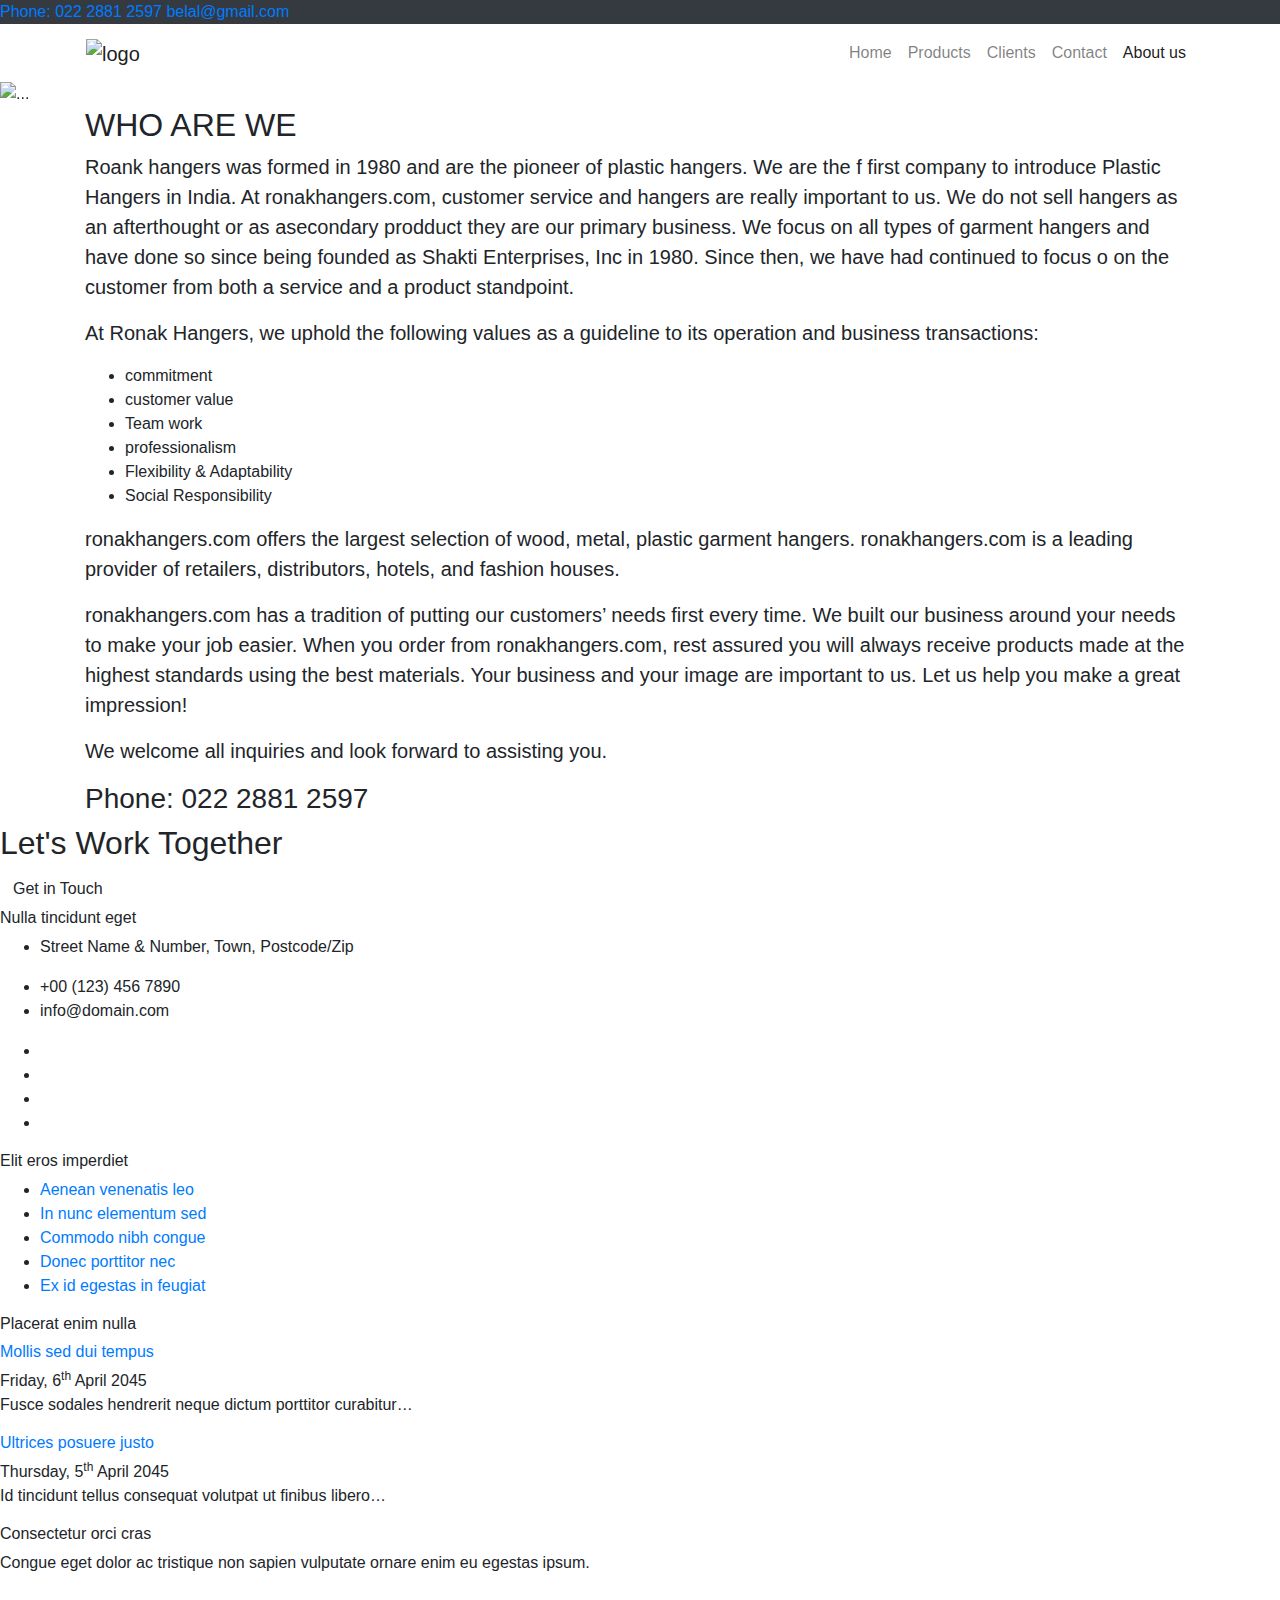
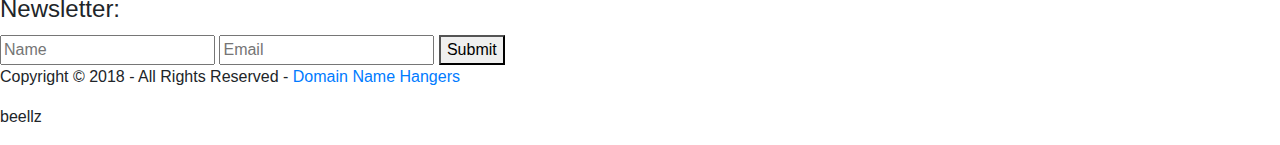
==== pages/about-us.html @ f113db87 "removed os template" ====
<!DOCTYPE html>
<!--
Template Name: Nalpure
Author: <a href="https://www.os-templates.com/">OS Templates</a>
Author URI: https://www.os-templates.com/
Licence: Free to use under our free template licence terms
Licence URI: https://www.os-templates.com/template-terms
-->
<html lang="">
<!-- To declare your language - read more here: https://www.w3.org/International/questions/qa-html-language-declarations -->
<head>
<title>Nalpure | Pages | Full Width</title>
<meta charset="utf-8">
<meta name="viewport" content="width=device-width, initial-scale=1.0, maximum-scale=1.0, user-scalable=no">
<link href="../layout/styles/layout.css" rel="stylesheet" type="text/css" media="all">
<link rel="stylesheet" href="https://stackpath.bootstrapcdn.com/bootstrap/4.3.1/css/bootstrap.min.css" integrity="sha384-ggOyR0iXCbMQv3Xipma34MD+dH/1fQ784/j6cY/iJTQUOhcWr7x9JvoRxT2MZw1T" crossorigin="anonymous">
</head>
<body>
<!-- ################################################################################################ -->
<!-- ################################################################################################ -->
<!-- ################################################################################################ -->



<div class="small-container bg-dark">
    <div class="phone">
    <a href="#" class="item-phone">Phone: 022 2881 2597</a>
      <a  href="#" class="item-phone">belal@gmail.com</a>
    </div>   
    </div>
  </div>
</div>


<nav class="navbar container navbar-expand-sm navbar-light">
  <a href="../index.html" class="navbar-brand logo-size"><img id="logo-size" src="../Ronak Hangers logo.png" alt="logo"></a>
  
  <button class="navbar-toggler" data-toggle="collapse" data-target="#navbarMenu">
      <span class="navbar-toggler-icon"></span>
  </button>
  <div class="collapse navbar-collapse" id="navbarMenu">
      <ul class="navbar-nav ml-auto">
          <li class="nav-item ">
              <a href="../index.html" class="nav-link nav-font">Home</a>
          </li>
          <li class="nav-item">
              <a href="./products.html" class="nav-link nav-font">Products</a>
          </li>
          <li class="nav-item">
            <a href="./clients.html" class="nav-link nav-font">Clients</a>
        </li>
          <li class="nav-item">
            <a href="./contact-us.html" class="nav-link nav-font">Contact</a>
        </li>
       
        <li class="nav-item active">
          <a href="./about-us.html" class="nav-link nav-font">About us</a>
        </li>
      </ul>

  </div>

</nav>

<!-- slider -->


<div id="carouselExampleFade" class="carousel slide carousel-fade" data-ride="carousel">
  <div class="carousel-inner">
    <div class="carousel-item active">
      <img src="../caro/Slide 1-1600x500 px.jpg" class="d-block w-100" alt="...">
    </div>
    <div class="carousel-item">
      <img src="../caro/Slide 2-1600x500 px.jpg" class="d-block w-100" alt="...">
    </div>
  </div>
  <a class="carousel-control-prev" href="#carouselExampleFade" role="button" data-slide="prev">
    <span class="carousel-control-prev-icon" aria-hidden="true"></span>
    <span class="sr-only">Previous</span>
  </a>
  <a class="carousel-control-next" href="#carouselExampleFade" role="button" data-slide="next">
    <span class="carousel-control-next-icon" aria-hidden="true"></span>
    <span class="sr-only">Next</span>
  </a>
</div>




<!-- /slider -->



<section class="mainwho">

  <div class="container">

    <h2 class="main-head"> WHO ARE WE</h2>

    <p class="doc lead font-weight-normal">
      Roank hangers was formed in 1980 and are the pioneer of plastic hangers. We are the f first company to introduce Plastic Hangers in India. At ronakhangers.com, customer service and hangers are really important to us. We do not sell hangers as an afterthought or as asecondary prodduct they are our primary business. We focus on all types of garment hangers and have done so since being founded as Shakti Enterprises, Inc in 1980. Since then, we have had continued to focus o on the customer from both a service and a product standpoint.
      
    </p>
    
    <p class="doc lead font-weight-normal">
      At Ronak Hangers, we uphold the following values as a guideline to its operation and business transactions:

    </p>
    
    <div class="listings">
      <ul>
        <li>commitment</li>
        <li>customer value</li>
        <li>Team work</li>
        <li>professionalism</li>
        <li>Flexibility & Adaptability</li>
        <li>Social Responsibility</li>
      </ul>
    </div>

    <p class="doc lead font-weight-normal">ronakhangers.com offers the largest selection of wood, metal, plastic garment hangers. ronakhangers.com is a leading provider of retailers, distributors, hotels, and fashion houses.</p>
    <p class="doc lead font-weight-normal">ronakhangers.com has a tradition of putting our customers’ needs first every time.  We built our business around your needs to make your job easier. When you order from ronakhangers.com, rest assured you will always receive products made at the highest standards using the best materials. Your business and your image are important to us. Let us help you make a great impression! </p>

      <p class="doc lead font-weight-normal"> We welcome all inquiries and look forward to assisting you.
    </p>
    
<h3 class="doc-large ">Phone: 022 2881 2597</h3>


  </div>

</section>





























<!-- ################################################################################################ -->
<!-- ################################################################################################ -->
<!-- ################################################################################################ -->
<div class="wrapper coloured">
  <article class="hoc cta clear work-together"> 
    
    <h2 class="three_quarter first">Let's Work Together</h2>
    <footer class="one_quarter"><a class="btn" href="../pages/contact-us.html">Get in Touch </a></footer>

  </article>
</div>






















<!-- footer -->




<!-- ################################################################################################ -->
<!-- ################################################################################################ -->
<!-- ################################################################################################ -->
<div class="wrapper row4">
  <footer id="footer" class="hoc clear"> 
    <!-- ################################################################################################ -->
    <div class="one_quarter first">
      <h6 class="heading">Nulla tincidunt eget</h6>
      <ul class="nospace btmspace-30 linklist contact">
        <li><i class="fa fa-map-marker"></i>
          <address>
          Street Name &amp; Number, Town, Postcode/Zip
          </address>
        </li>
        <li><i class="fa fa-phone"></i> +00 (123) 456 7890</li>
        <li><i class="fa fa-envelope-o"></i> info@domain.com</li>
      </ul>
      <ul class="faico clear">
        <li><a class="faicon-facebook" href="#"><i class="fa fa-facebook"></i></a></li>
        <li><a class="faicon-twitter" href="#"><i class="fa fa-twitter"></i></a></li>
        <li><a class="faicon-dribble" href="#"><i class="fa fa-dribbble"></i></a></li>
        <li><a class="faicon-linkedin" href="#"><i class="fa fa-linkedin"></i></a></li>
      </ul>
    </div>
    <div class="one_quarter">
      <h6 class="heading">Elit eros imperdiet</h6>
      <ul class="nospace linklist">
        <li><a href="#">Aenean venenatis leo</a></li>
        <li><a href="#">In nunc elementum sed</a></li>
        <li><a href="#">Commodo nibh congue</a></li>
        <li><a href="#">Donec porttitor nec</a></li>
        <li><a href="#">Ex id egestas in feugiat</a></li>
      </ul>
    </div>
    <div class="one_quarter">
      <h6 class="heading">Placerat enim nulla</h6>
      <article class="btmspace-30">
        <h6 class="nospace font-x1"><a href="#">Mollis sed dui tempus</a></h6>
        <time class="smallfont" datetime="2045-04-06">Friday, 6<sup>th</sup> April 2045</time>
        <p>Fusce sodales hendrerit neque dictum porttitor curabitur&hellip;</p>
      </article>
      <article>
        <h6 class="nospace font-x1"><a href="#">Ultrices posuere justo</a></h6>
        <time class="smallfont" datetime="2045-04-05">Thursday, 5<sup>th</sup> April 2045</time>
        <p>Id tincidunt tellus consequat volutpat ut finibus libero&hellip;</p>
      </article>
    </div>
    <div class="one_quarter">
      <h6 class="heading">Consectetur orci cras</h6>
      <p class="nospace btmspace-15">Congue eget dolor ac tristique non sapien vulputate ornare enim eu egestas ipsum.</p>
      <form method="post" action="#">
        <fieldset>
          <legend>Newsletter:</legend>
          <input class="btmspace-15" type="text" value="" placeholder="Name">
          <input class="btmspace-15" type="text" value="" placeholder="Email">
          <button type="submit" value="submit">Submit</button>
        </fieldset>
      </form>
    </div>
    <!-- ################################################################################################ -->
  </footer>
</div>
<!-- ################################################################################################ -->
<!-- ################################################################################################ -->
<!-- ################################################################################################ -->
<div class="wrapper row5">
  <div id="copyright" class="hoc clear"> 
    <!-- ################################################################################################ -->
    <p class="fl_left">Copyright &copy; 2018 - All Rights Reserved - <a href="#">Domain Name Hangers</a></p>
    <p class="fl_right">beellz</p>
    <!-- ################################################################################################ -->
  </div>
</div>
<!-- ################################################################################################ -->
<!-- ################################################################################################ -->
<!-- ################################################################################################ -->
<a id="backtotop" href="#top"><i class="fa fa-chevron-up"></i></a>
<!-- JAVASCRIPTS -->
<script src="../layout/scripts/jquery.min.js"></script>
<script src="../layout/scripts/jquery.backtotop.js"></script>
<script src="../layout/scripts/jquery.mobilemenu.js"></script>

<script src="https://code.jquery.com/jquery-3.3.1.slim.min.js" integrity="sha384-q8i/X+965DzO0rT7abK41JStQIAqVgRVzpbzo5smXKp4YfRvH+8abtTE1Pi6jizo" crossorigin="anonymous"></script>
<script src="https://cdnjs.cloudflare.com/ajax/libs/popper.js/1.14.7/umd/popper.min.js" integrity="sha384-UO2eT0CpHqdSJQ6hJty5KVphtPhzWj9WO1clHTMGa3JDZwrnQq4sF86dIHNDz0W1" crossorigin="anonymous"></script>
<script src="https://stackpath.bootstrapcdn.com/bootstrap/4.3.1/js/bootstrap.min.js" integrity="sha384-JjSmVgyd0p3pXB1rRibZUAYoIIy6OrQ6VrjIEaFf/nJGzIxFDsf4x0xIM+B07jRM" crossorigin="anonymous"></script>

</body>
</html>
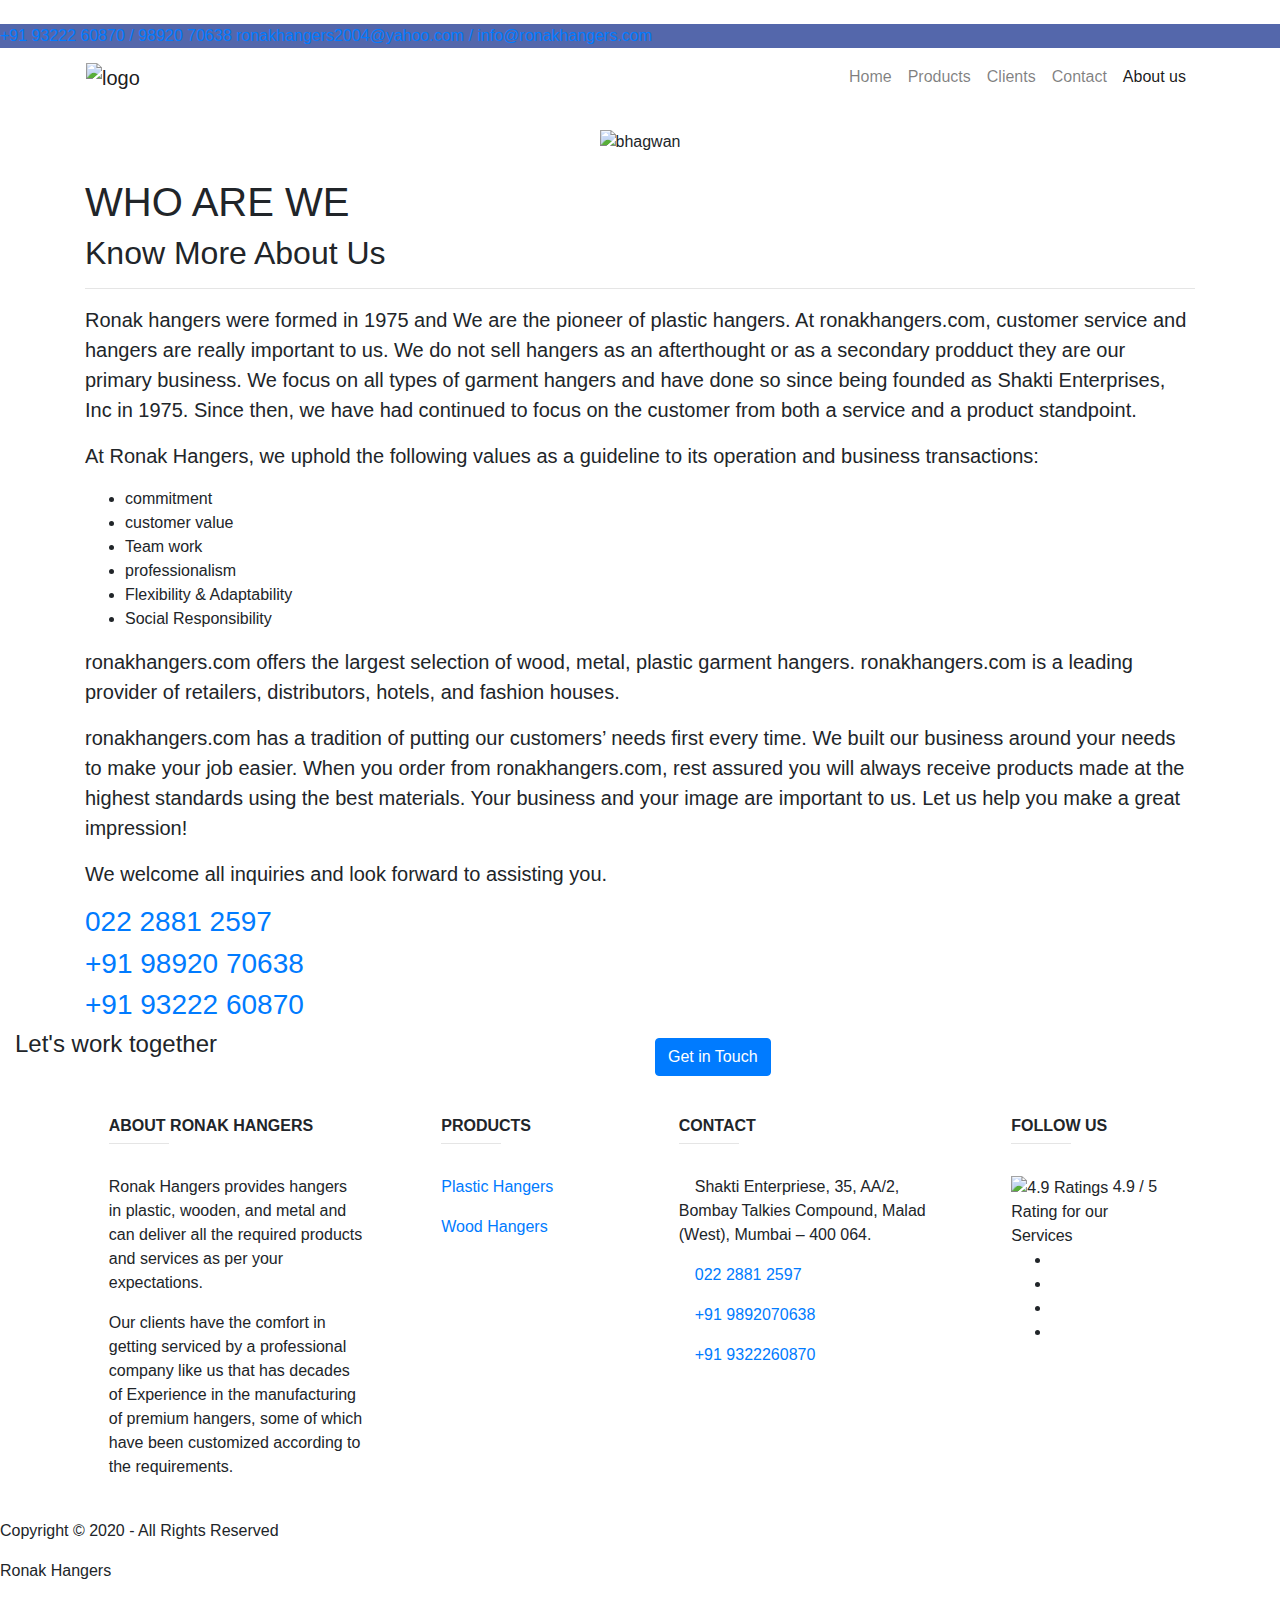
==== commit b19b5627: "added links" ====
--- a/pages/about-us.html
+++ b/pages/about-us.html
@@ -1,39 +1,46 @@
 <!DOCTYPE html>
-<!--
-Template Name: Nalpure
-Author: <a href="https://www.os-templates.com/">OS Templates</a>
-Author URI: https://www.os-templates.com/
-Licence: Free to use under our free template licence terms
-Licence URI: https://www.os-templates.com/template-terms
--->
+
 <html lang="">
-<!-- To declare your language - read more here: https://www.w3.org/International/questions/qa-html-language-declarations -->
 <head>
-<title>Nalpure | Pages | Full Width</title>
+<title>about-us</title>
 <meta charset="utf-8">
 <meta name="viewport" content="width=device-width, initial-scale=1.0, maximum-scale=1.0, user-scalable=no">
 <link href="../layout/styles/layout.css" rel="stylesheet" type="text/css" media="all">
+
 <link rel="stylesheet" href="https://stackpath.bootstrapcdn.com/bootstrap/4.3.1/css/bootstrap.min.css" integrity="sha384-ggOyR0iXCbMQv3Xipma34MD+dH/1fQ784/j6cY/iJTQUOhcWr7x9JvoRxT2MZw1T" crossorigin="anonymous">
+<!-- <link rel="stylesheet" href="https://stackpath.bootstrapcdn.com/font-awesome/4.7.0/css/font-awesome.min.css" integrity="sha384-wvfXpqpZZVQGK6TAh5PVlGOfQNHSoD2xbE+QkPxCAFlNEevoEH3Sl0sibVcOQVnN" crossorigin="anonymous"> -->
 </head>
 <body>
-<!-- ################################################################################################ -->
-<!-- ################################################################################################ -->
-<!-- ################################################################################################ -->
-
-
-
-<div class="small-container bg-dark">
-    <div class="phone">
-    <a href="#" class="item-phone">Phone: 022 2881 2597</a>
-      <a  href="#" class="item-phone">belal@gmail.com</a>
-    </div>   
+
+ <!-- ********************************************************************************* head top **************************************************************************** -->
+
+ <div class="small-container head-phone " style="background-color:#5467AB;">
+  <div class="header-top-content row ml-auto  mt-4">
+    <div class="phone ">
+        <a href="tel: 9322260870" target="_blank" class="item-phone item-phone-side"> <i class="fa fa-phone"></i>+91 93222 60870 /<a href="tel: 9892070638 " target="_blank" class="item-phone"> 98920 70638</a></a>
+
+        <a  href="mailto:ronakhangers2004@yahoo.com"  class="item-phone  item-phone-side" target="_blank"><i class="fa fa-envelope-o"></i> ronakhangers2004@yahoo.com /<a  href="mailto:info@ronakhangers.com"  class="item-phone" target="_blank">  info@ronakhangers.com</a></a>
+      
+    </div> 
+    <div >
+      <a href=" https://www.facebook.com/Ronakhangers-109692247602851" class="icons-social" target="_blank"><i class="fa fa-facebook mr-4"></i></a>
+      <a href=" https://www.instagram.com/ronakhangers/" class="icons-social" target="_blank"><i class="fa fa-instagram mr-4"></i></a>
+      <a href=" https://www.linkedin.com/company/ronak-hangers" class="icons-social" target="_blank"><i class="fa fa-linkedin mr-4"></i></a>
+      <a href="https://www.pinterest.com/ronakhangers/" class="icons-social" target="_blank"><i class="fa fa-pinterest mr-4"></i></a>
+
+     </div>
     </div>
   </div>
-</div>
+
+<!-- ********************************************************************************* head top end  ************************************************************************** -->
+
+
+
+
 
 
 <nav class="navbar container navbar-expand-sm navbar-light">
-  <a href="../index.html" class="navbar-brand logo-size"><img id="logo-size" src="../Ronak Hangers logo.png" alt="logo"></a>
+  <a href="../index.html" class="navbar-brand logo-size"><img id="logo-size" src="../caro/logop.png" alt="logo"></a>
   
   <button class="navbar-toggler" data-toggle="collapse" data-target="#navbarMenu">
       <span class="navbar-toggler-icon"></span>
@@ -65,7 +72,10 @@
 <!-- slider -->
 
 
-<div id="carouselExampleFade" class="carousel slide carousel-fade" data-ride="carousel">
+
+
+
+<!-- <div id="carouselExampleFade" class="carousel slide carousel-fade" data-ride="carousel">
   <div class="carousel-inner">
     <div class="carousel-item active">
       <img src="../caro/Slide 1-1600x500 px.jpg" class="d-block w-100" alt="...">
@@ -85,11 +95,114 @@
 </div>
 
 
+ -->
+
+
+<!-- contact page -->
+
+<dic class="container">
+  <div class="col-md-12 bhagwan-images d-flex justify-content-center">
+    <img  src="../caro/Bhagwan images.png"  class="img-fluid" alt="bhagwan">
+  </div>
+</dic>
+
+
+<section id="about-us">
+  <div class="container about-us">
+<div class="row">
+  <div class="col-md-12 left-align">
+      <h1 class='success' > WHO ARE WE</h1>
+      <h2>Know More About Us</h2>
+      <hr>
+
+<!-- old -->
+
+<p class="doc lead font-weight-normal left-align">
+  Ronak hangers were formed in 1975 and We are the pioneer of plastic hangers. At
+  ronakhangers.com, customer service and hangers are really important to us. We do not
+  sell hangers as an afterthought or as a secondary prodduct they are our primary
+  business. We focus on all types of garment hangers and have done so since being
+  founded as Shakti Enterprises, Inc in 1975. Since then, we have had continued to focus
+  on the customer from both a service and a product standpoint.
+</p>
+
+
+
+
+<p class="doc lead font-weight-normal left-align">
+  At Ronak Hangers, we uphold the following values as a guideline to its operation and business transactions:
+
+</p>
+
+<div class="listings left-align">
+  <ul>
+    <li><i class="fa fa-asterisk" aria-hidden="true"></i> commitment</li>
+    <li><i class="fa fa-asterisk" aria-hidden="true"></i> customer value</li>
+    <li><i class="fa fa-asterisk" aria-hidden="true"></i> Team work</li>
+    <li><i class="fa fa-asterisk" aria-hidden="true"></i> professionalism</li>
+    <li><i class="fa fa-asterisk" aria-hidden="true"></i> Flexibility & Adaptability</li>
+    <li><i class="fa fa-asterisk" aria-hidden="true"></i> Social Responsibility</li>
+  </ul>
+</div>
+
+<p class="doc lead font-weight-normal  left-align ">ronakhangers.com offers the largest selection of wood, metal, plastic garment hangers. ronakhangers.com is a leading provider of retailers, distributors, hotels, and fashion houses.</p>
+<p class="doc lead font-weight-normal left-align">ronakhangers.com has a tradition of putting our customers’ needs first every time. We
+  built our business around your needs to make your job easier. When you order from
+  ronakhangers.com, rest assured you will always receive products made at the highest
+  standards using the best materials. Your business and your image are important to us.
+  Let us help you make a great impression! </p>
+
+  <p class="doc lead font-weight-normal left-align"> We welcome all inquiries and look forward to assisting you.
+</p>
+
+<h3 class="phone-number"><i class="fa fa-phone" aria-hidden="true"></i><a href="tel: 02228812597 " target="_blank"> 022 2881 2597</a></h3>
+<h3 class="phone-number"><i class="fa fa-phone" aria-hidden="true"></i><a href="tel: 9892070638 " target="_blank">  +91 98920 70638</a></h3>
+<h3 class="phone-number"><i class="fa fa-phone" aria-hidden="true"></i><a href="tel: 9322260870 " target="_blank">  +91 93222 60870</a></h3>
+
+
+
+
+
+
+
+
+
+
+
+
+
+
+
+
+<!-- old -->
+
+
+  </div>
+  <!-- <div class="col-md-6">
+      <img src="../caro/Bhagwan images.png  "alt="bhagwan image">
+  </div> -->
+</div>
+</section>
+
+
+
+
+
+
+
+<!-- /conatact page -->
+
+
+
+
+
+
+
 
 
 <!-- /slider -->
 
-
+<!-- 
 
 <section class="mainwho">
 
@@ -132,152 +245,226 @@
 </section>
 
 
-
-
-
-
-
-
-
-
-
-
-
-
-
-
-
-
-
-
-
-
-
-
-
-
-
-
-
-<!-- ################################################################################################ -->
-<!-- ################################################################################################ -->
-<!-- ################################################################################################ -->
-<div class="wrapper coloured">
-  <article class="hoc cta clear work-together"> 
-    
-    <h2 class="three_quarter first">Let's Work Together</h2>
-    <footer class="one_quarter"><a class="btn" href="../pages/contact-us.html">Get in Touch </a></footer>
-
-  </article>
-</div>
-
-
-
-
-
-
-
-
-
-
-
-
-
-
-
-
-
-
-
-
-
-
-<!-- footer -->
-
-
-
-
-<!-- ################################################################################################ -->
-<!-- ################################################################################################ -->
-<!-- ################################################################################################ -->
-<div class="wrapper row4">
-  <footer id="footer" class="hoc clear"> 
-    <!-- ################################################################################################ -->
-    <div class="one_quarter first">
-      <h6 class="heading">Nulla tincidunt eget</h6>
-      <ul class="nospace btmspace-30 linklist contact">
-        <li><i class="fa fa-map-marker"></i>
-          <address>
-          Street Name &amp; Number, Town, Postcode/Zip
-          </address>
-        </li>
-        <li><i class="fa fa-phone"></i> +00 (123) 456 7890</li>
-        <li><i class="fa fa-envelope-o"></i> info@domain.com</li>
+ -->
+
+
+
+
+
+
+
+
+<!-- ************************************************************************* footer ******************************************************************************* -->
+
+<!-- bootstarp contaner -->
+<div class="container-fluid bg-blue">
+  <div class="row work-before-footer">
+      <div class="col work-align">
+          <h4 class=" letswork">Let's work together</h4>
+      </div>
+      <div class="col button-align">
+        <p >
+          <a href="./contact-us.html" class="btn btn-primary my-2 button-sizing ">Get in Touch</a>
+        </p>
+      </div>
+  </div>
+</div>
+
+
+<!-- bootstarp container for lets work together -->
+
+<div class="footer-list">
+  <div class="container footer-list-container text-center text-md-left  ">
+
+    <!-- Grid row -->
+    <div class="row mt-3">
+
+      <!-- Grid column -->
+      <div class="col-md-3 col-lg-4 col-xl-3 mx-auto mb-4">
+
+        <!-- Content -->
+        <h6 class="text-uppercase font-weight-bold">About Ronak Hangers</h6>
+        <hr class="deep-purple accent-2 mb-4 mt-0 d-inline-block mx-auto" style="width: 60px;">
+        <p>Ronak Hangers provides hangers in plastic, wooden, and metal and can deliver all the required products and services as per your expectations. </p>
+        <p>Our clients have the comfort in getting serviced by a professional company like us that has decades of Experience in the manufacturing of premium hangers, some of which have been customized according to the requirements.</p>
+
+      </div>
+      <!-- Grid column -->
+
+      <!-- Grid column -->
+      <div class="col-md-2 col-lg-2 col-xl-2 mx-auto mb-4">
+
+        <!-- Links -->
+        <h6 class="text-uppercase font-weight-bold">Products</h6>
+        <hr class="deep-purple accent-2 mb-4 mt-0 d-inline-block mx-auto" style="width: 60px;">
+        <p>
+          <a href="./products.html#plastic">Plastic Hangers</a>
+        </p>
+        <p>
+          <a href="./products.html#Wooden">Wood Hangers</a>
+        </p>
+        
+      </div>
+      <!-- Grid column -->
+
+
+      <!-- Grid column -->
+      <div class="col-md-4 col-lg-3 col-xl-3 mx-auto mb-md-0 mb-4">
+
+        <!-- Links -->
+        <h6 class="text-uppercase font-weight-bold">Contact</h6>
+        <hr class="deep-purple accent-2 mb-4 mt-0 d-inline-block mx-auto" style="width: 60px;">
+        
+        <p>
+          <i class="fa fa-home mr-3"></i>Shakti Enterpriese, 35, AA/2, Bombay Talkies Compound, Malad (West), Mumbai – 400 064.</p>
+        <p>
+          <a href="tel: 02228812597 " target="_blank"> 
+          <i class="fa fa-phone mr-3"></i> 022 2881 2597</p> </a>
+        <p>
+          <p>
+            <a href="tel: 9892070638 " target="_blank"> 
+            <i class="fa fa-mobile mr-3"></i> +91 9892070638 </a></p>
+
+            <p>
+              <a href="tel: 9322260870 " target="_blank"> 
+              <i class="fa fa-mobile mr-3"></i> +91 9322260870 </a></p>
+      </div>
+      <!-- Grid column -->
+
+
+
+
+
+
+
+      <!-- Grid column -->
+      <div class="col-md-3 col-lg-2 col-xl-2 mx-auto mb-4">
+
+        <!-- Links -->
+        <h6 class="text-uppercase font-weight-bold">Follow us</h6>
+     <hr class="deep-purple accent-2 mb-4 mt-0 d-inline-block mx-auto" style="width: 60px;">
+     <div itemprop="itemreviewed" content="Ulatus">
+      <div class="img-rate">
+          <img src="../caro/rating.png" alt="4.9 Ratings">
+          <span itemprop="ratingValue">4.9&nbsp;/&nbsp;5</span>
+      </div>
+      <div class="text">
+          <span>Rating for our Services</span>
+      
+      </div>
+      <ul class="faico clear">
+        <li><a class="faicon-facebook" href="  https://www.facebook.com/Ronakhangers-109692247602851" target="_blank"><i class="fa fa-facebook"></i></a></li>
+        <!-- <li><a class="faicon-twitter" href="#"><i class="fa fa-twitter"></i></a></li> -->
+        <li><a class="faicon-instagram" href=" https://www.instagram.com/ronakhangers/" target="_blank"><i class="fa fa-instagram"></i></a></li>
+        <li><a class="faicon-linkedin" href="https://www.linkedin.com/company/ronak-hangers" target="_blank"><i class="fa fa-linkedin"></i></a></li>
+        <li><a class="faicon-pinterest" href=" https://www.pinterest.com/ronakhangers" target="_blank"><i class="fa fa-pinterest"></i></a></li>
       </ul>
-      <ul class="faico clear">
-        <li><a class="faicon-facebook" href="#"><i class="fa fa-facebook"></i></a></li>
-        <li><a class="faicon-twitter" href="#"><i class="fa fa-twitter"></i></a></li>
-        <li><a class="faicon-dribble" href="#"><i class="fa fa-dribbble"></i></a></li>
-        <li><a class="faicon-linkedin" href="#"><i class="fa fa-linkedin"></i></a></li>
-      </ul>
+
+      <!-- Grid column -->
+
+      
+
     </div>
-    <div class="one_quarter">
-      <h6 class="heading">Elit eros imperdiet</h6>
-      <ul class="nospace linklist">
-        <li><a href="#">Aenean venenatis leo</a></li>
-        <li><a href="#">In nunc elementum sed</a></li>
-        <li><a href="#">Commodo nibh congue</a></li>
-        <li><a href="#">Donec porttitor nec</a></li>
-        <li><a href="#">Ex id egestas in feugiat</a></li>
-      </ul>
-    </div>
-    <div class="one_quarter">
-      <h6 class="heading">Placerat enim nulla</h6>
-      <article class="btmspace-30">
-        <h6 class="nospace font-x1"><a href="#">Mollis sed dui tempus</a></h6>
-        <time class="smallfont" datetime="2045-04-06">Friday, 6<sup>th</sup> April 2045</time>
-        <p>Fusce sodales hendrerit neque dictum porttitor curabitur&hellip;</p>
-      </article>
-      <article>
-        <h6 class="nospace font-x1"><a href="#">Ultrices posuere justo</a></h6>
-        <time class="smallfont" datetime="2045-04-05">Thursday, 5<sup>th</sup> April 2045</time>
-        <p>Id tincidunt tellus consequat volutpat ut finibus libero&hellip;</p>
-      </article>
-    </div>
-    <div class="one_quarter">
-      <h6 class="heading">Consectetur orci cras</h6>
-      <p class="nospace btmspace-15">Congue eget dolor ac tristique non sapien vulputate ornare enim eu egestas ipsum.</p>
-      <form method="post" action="#">
-        <fieldset>
-          <legend>Newsletter:</legend>
-          <input class="btmspace-15" type="text" value="" placeholder="Name">
-          <input class="btmspace-15" type="text" value="" placeholder="Email">
-          <button type="submit" value="submit">Submit</button>
-        </fieldset>
-      </form>
-    </div>
-    <!-- ################################################################################################ -->
-  </footer>
-</div>
-<!-- ################################################################################################ -->
-<!-- ################################################################################################ -->
-<!-- ################################################################################################ -->
-<div class="wrapper row5">
+    <!-- Grid row -->
+
+  </div>
+  <!-- Footer Links -->
+
+
+</footer>
+
+</div>
+<!-- Footer -->
+
+</div>
+
+</div>
+
+
+
+<!--  -->
+<div class="footer-list">
   <div id="copyright" class="hoc clear"> 
     <!-- ################################################################################################ -->
-    <p class="fl_left">Copyright &copy; 2018 - All Rights Reserved - <a href="#">Domain Name Hangers</a></p>
-    <p class="fl_right">beellz</p>
+    <p class="fl_left">Copyright &copy; 2020 - All Rights Reserved </p>
+    <p class="fl_right">Ronak Hangers</p>
     <!-- ################################################################################################ -->
   </div>
-</div>
-<!-- ################################################################################################ -->
-<!-- ################################################################################################ -->
-<!-- ################################################################################################ -->
-<a id="backtotop" href="#top"><i class="fa fa-chevron-up"></i></a>
-<!-- JAVASCRIPTS -->
+
+
+
+  <a  class="whats-app" href="https://api.whatsapp.com/send/?phone=+919892070638&app_absent=0" target="_blank">
+    <i class="fa fa-whatsapp my-float"></i>
+  </a>
+  
+  
+  
+  
+
+
+
+
+
+
+
+
+
+<!-- ************************************************************************************ footer end here **********************************************************************-->
+
+
+
+
+
+
+
+
+
+
+
+
+
+
+
+
+
+
+
+
+
+
+
+
+
+
+
+
+
+
+
+
+
+
+
+
+
+
+
+
+
+
+
+
+
+
+
+
+
+
+ <!-- JAVASCRIPTS -->
 <script src="../layout/scripts/jquery.min.js"></script>
 <script src="../layout/scripts/jquery.backtotop.js"></script>
 <script src="../layout/scripts/jquery.mobilemenu.js"></script>
+<!-- <script src="https://kit.fontawesome.com/2e05ed0f58.js" crossorigin="anonymous"></script> -->
 
 <script src="https://code.jquery.com/jquery-3.3.1.slim.min.js" integrity="sha384-q8i/X+965DzO0rT7abK41JStQIAqVgRVzpbzo5smXKp4YfRvH+8abtTE1Pi6jizo" crossorigin="anonymous"></script>
 <script src="https://cdnjs.cloudflare.com/ajax/libs/popper.js/1.14.7/umd/popper.min.js" integrity="sha384-UO2eT0CpHqdSJQ6hJty5KVphtPhzWj9WO1clHTMGa3JDZwrnQq4sF86dIHNDz0W1" crossorigin="anonymous"></script>
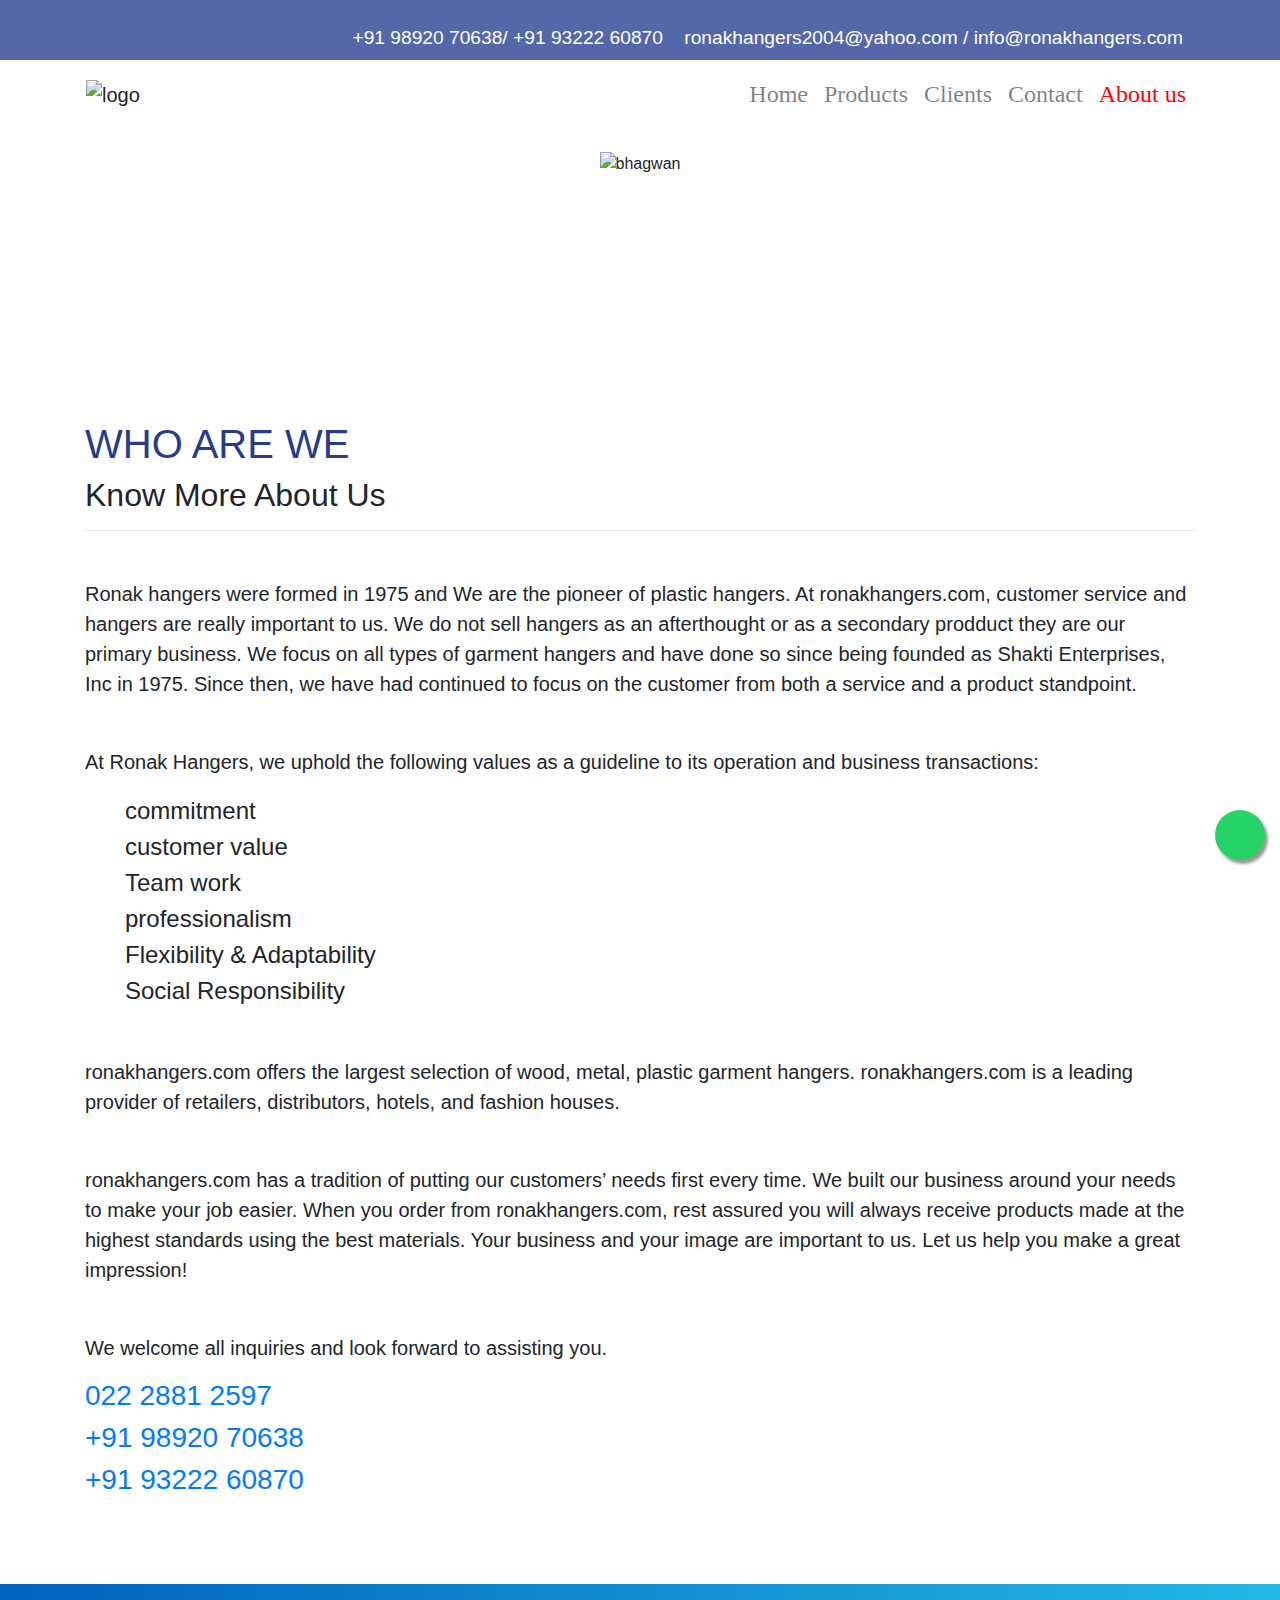
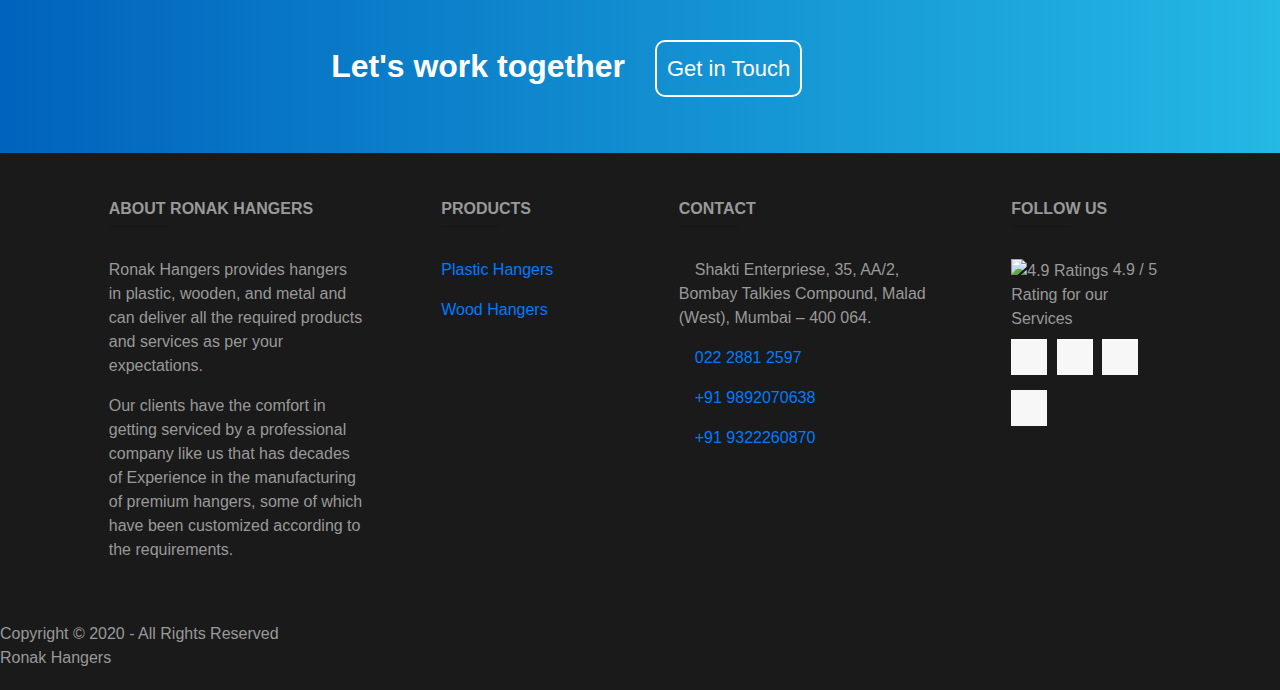
==== commit 6113e138: "unwanted script tag removed" ====
--- a/pages/about-us.html
+++ b/pages/about-us.html
@@ -1,23 +1,35 @@
 <!DOCTYPE html>
-
-<html lang="">
 <head>
 <title>about-us</title>
+
+<!-- favicon -->
+<link rel="apple-touch-icon" sizes="180x180" href="../favicon_io/apple-touch-icon.png">
+<link rel="icon" type="image/png" sizes="32x32" href="../favicon_io/favicon-32x32.png">
+<link rel="icon" type="image/png" sizes="16x16" href="../favicon_io/favicon-16x16.png">
+<link rel="manifest" href="../favicon_io/site.webmanifest">
+
+
+<!--// favicon -->
+
+
+
+
+
 <meta charset="utf-8">
 <meta name="viewport" content="width=device-width, initial-scale=1.0, maximum-scale=1.0, user-scalable=no">
 <link href="../layout/styles/layout.css" rel="stylesheet" type="text/css" media="all">
 
 <link rel="stylesheet" href="https://stackpath.bootstrapcdn.com/bootstrap/4.3.1/css/bootstrap.min.css" integrity="sha384-ggOyR0iXCbMQv3Xipma34MD+dH/1fQ784/j6cY/iJTQUOhcWr7x9JvoRxT2MZw1T" crossorigin="anonymous">
-<!-- <link rel="stylesheet" href="https://stackpath.bootstrapcdn.com/font-awesome/4.7.0/css/font-awesome.min.css" integrity="sha384-wvfXpqpZZVQGK6TAh5PVlGOfQNHSoD2xbE+QkPxCAFlNEevoEH3Sl0sibVcOQVnN" crossorigin="anonymous"> -->
 </head>
 <body>
 
- <!-- ********************************************************************************* head top **************************************************************************** -->
+
+  <!-- ********************************************************************************* head top **************************************************************************** -->
 
  <div class="small-container head-phone " style="background-color:#5467AB;">
   <div class="header-top-content row ml-auto  mt-4">
     <div class="phone ">
-        <a href="tel: 9322260870" target="_blank" class="item-phone item-phone-side"> <i class="fa fa-phone"></i>+91 93222 60870 /<a href="tel: 9892070638 " target="_blank" class="item-phone"> 98920 70638</a></a>
+        <a href="tel: 9892070638" target="_blank" class="item-phone item-phone-side"> <i class="fa fa-phone"></i>+91 98920 70638/<a href="tel: 9322260870 " target="_blank" class="item-phone"> +91 93222 60870</a></a>
 
         <a  href="mailto:ronakhangers2004@yahoo.com"  class="item-phone  item-phone-side" target="_blank"><i class="fa fa-envelope-o"></i> ronakhangers2004@yahoo.com /<a  href="mailto:info@ronakhangers.com"  class="item-phone" target="_blank">  info@ronakhangers.com</a></a>
       
@@ -33,8 +45,6 @@
   </div>
 
 <!-- ********************************************************************************* head top end  ************************************************************************** -->
-
-
 
 
 
@@ -72,32 +82,6 @@
 <!-- slider -->
 
 
-
-
-
-<!-- <div id="carouselExampleFade" class="carousel slide carousel-fade" data-ride="carousel">
-  <div class="carousel-inner">
-    <div class="carousel-item active">
-      <img src="../caro/Slide 1-1600x500 px.jpg" class="d-block w-100" alt="...">
-    </div>
-    <div class="carousel-item">
-      <img src="../caro/Slide 2-1600x500 px.jpg" class="d-block w-100" alt="...">
-    </div>
-  </div>
-  <a class="carousel-control-prev" href="#carouselExampleFade" role="button" data-slide="prev">
-    <span class="carousel-control-prev-icon" aria-hidden="true"></span>
-    <span class="sr-only">Previous</span>
-  </a>
-  <a class="carousel-control-next" href="#carouselExampleFade" role="button" data-slide="next">
-    <span class="carousel-control-next-icon" aria-hidden="true"></span>
-    <span class="sr-only">Next</span>
-  </a>
-</div>
-
-
- -->
-
-
 <!-- contact page -->
 
 <dic class="container">
@@ -185,75 +169,6 @@
 </section>
 
 
-
-
-
-
-
-<!-- /conatact page -->
-
-
-
-
-
-
-
-
-
-<!-- /slider -->
-
-<!-- 
-
-<section class="mainwho">
-
-  <div class="container">
-
-    <h2 class="main-head"> WHO ARE WE</h2>
-
-    <p class="doc lead font-weight-normal">
-      Roank hangers was formed in 1980 and are the pioneer of plastic hangers. We are the f first company to introduce Plastic Hangers in India. At ronakhangers.com, customer service and hangers are really important to us. We do not sell hangers as an afterthought or as asecondary prodduct they are our primary business. We focus on all types of garment hangers and have done so since being founded as Shakti Enterprises, Inc in 1980. Since then, we have had continued to focus o on the customer from both a service and a product standpoint.
-      
-    </p>
-    
-    <p class="doc lead font-weight-normal">
-      At Ronak Hangers, we uphold the following values as a guideline to its operation and business transactions:
-
-    </p>
-    
-    <div class="listings">
-      <ul>
-        <li>commitment</li>
-        <li>customer value</li>
-        <li>Team work</li>
-        <li>professionalism</li>
-        <li>Flexibility & Adaptability</li>
-        <li>Social Responsibility</li>
-      </ul>
-    </div>
-
-    <p class="doc lead font-weight-normal">ronakhangers.com offers the largest selection of wood, metal, plastic garment hangers. ronakhangers.com is a leading provider of retailers, distributors, hotels, and fashion houses.</p>
-    <p class="doc lead font-weight-normal">ronakhangers.com has a tradition of putting our customers’ needs first every time.  We built our business around your needs to make your job easier. When you order from ronakhangers.com, rest assured you will always receive products made at the highest standards using the best materials. Your business and your image are important to us. Let us help you make a great impression! </p>
-
-      <p class="doc lead font-weight-normal"> We welcome all inquiries and look forward to assisting you.
-    </p>
-    
-<h3 class="doc-large ">Phone: 022 2881 2597</h3>
-
-
-  </div>
-
-</section>
-
-
- -->
-
-
-
-
-
-
-
-
 <!-- ************************************************************************* footer ******************************************************************************* -->
 
 <!-- bootstarp contaner -->
@@ -398,76 +313,17 @@
   </a>
   
   
-  
-  
-
-
-
-
-
-
-
-
-
 <!-- ************************************************************************************ footer end here **********************************************************************-->
 
 
-
-
-
-
-
-
-
-
-
-
-
-
-
-
-
-
-
-
-
-
-
-
-
-
-
-
-
-
-
-
-
-
-
-
-
-
-
-
-
-
-
-
-
-
-
-
-
-
  <!-- JAVASCRIPTS -->
-<script src="../layout/scripts/jquery.min.js"></script>
+<!-- <script src="../layout/scripts/jquery.min.js"></script>
 <script src="../layout/scripts/jquery.backtotop.js"></script>
-<script src="../layout/scripts/jquery.mobilemenu.js"></script>
+<script src="../layout/scripts/jquery.mobilemenu.js"></script> -->
 <!-- <script src="https://kit.fontawesome.com/2e05ed0f58.js" crossorigin="anonymous"></script> -->
 
 <script src="https://code.jquery.com/jquery-3.3.1.slim.min.js" integrity="sha384-q8i/X+965DzO0rT7abK41JStQIAqVgRVzpbzo5smXKp4YfRvH+8abtTE1Pi6jizo" crossorigin="anonymous"></script>
-<script src="https://cdnjs.cloudflare.com/ajax/libs/popper.js/1.14.7/umd/popper.min.js" integrity="sha384-UO2eT0CpHqdSJQ6hJty5KVphtPhzWj9WO1clHTMGa3JDZwrnQq4sF86dIHNDz0W1" crossorigin="anonymous"></script>
+<!-- <script src="https://cdnjs.cloudflare.com/ajax/libs/popper.js/1.14.7/umd/popper.min.js" integrity="sha384-UO2eT0CpHqdSJQ6hJty5KVphtPhzWj9WO1clHTMGa3JDZwrnQq4sF86dIHNDz0W1" crossorigin="anonymous"></script> -->
 <script src="https://stackpath.bootstrapcdn.com/bootstrap/4.3.1/js/bootstrap.min.js" integrity="sha384-JjSmVgyd0p3pXB1rRibZUAYoIIy6OrQ6VrjIEaFf/nJGzIxFDsf4x0xIM+B07jRM" crossorigin="anonymous"></script>
 
 </body>
--- a/layout/styles/layout.css
+++ b/layout/styles/layout.css
@@ -0,0 +1,1129 @@
+@charset "utf-8";
+
+
+@import url("font-awesome.min.css");
+@import url("framework.css");
+
+/* Rows
+--------------------------------------------------------------------------------------------------------------- */
+.row0, .row0 a{}
+.row1, .row1 a{}
+.row2, .row2 a{}
+.row3, .row3 a{}
+.row4, .row4 a{}
+.row5, .row5 a{}
+
+
+/* Top Bar
+--------------------------------------------------------------------------------------------------------------- */
+#topbar{padding:15px 0; text-transform:uppercase; text-align:center; font-weight:700;}
+
+#topbar *{margin:0;}
+#topbar ul li{display:inline-block; margin-right:15px;}
+#topbar ul li:last-child{margin-right:0; padding-right:0; border-right:none;}
+#topbar i{line-height:normal;}
+
+
+/* Header
+--------------------------------------------------------------------------------------------------------------- */
+#header{padding:50px 0;}
+
+#header section{display:table; width:100%; height:100%; margin-bottom:60px;}
+#header section > div{display:table-cell; width:33.33333333333333%; height:100%; vertical-align:middle;}
+#header section > div *{margin:0;}
+#header section > div:nth-child(1){}
+#header section > div:nth-child(2){text-align:center;}
+#header section > div:nth-child(3){}
+
+#header #logo{font-size:26px; text-transform:uppercase;}
+
+#header section form{display:block; position:relative; float:right; width:200px;}
+#header section input, #header section button{display:block; height:32px; border:solid;}
+#header section input{width:100%; float:right; padding:5px 40px 5px 10px; border-width:1px;}
+#header section button{position:absolute; top:1px; right:1px; width:32px; height:30px; border-width:0 0 0 1px; font-size:16px; cursor:pointer;}
+#header section button em{display:none;}
+
+
+/* Page Intro
+--------------------------------------------------------------------------------------------------------------- */
+#pageintro{padding:180px 0; text-align:center;}
+
+#pageintro article{max-width:70%; margin:0 auto; padding:5%;}
+#pageintro .heading{margin-bottom:30px; font-size:3rem;}
+#pageintro p{font-size:1.1rem; line-height:2;}
+#pageintro footer{margin-top:30px;}
+
+
+/* Content Area
+--------------------------------------------------------------------------------------------------------------- */
+.container{padding:80px 0;}
+
+/* Content */
+.container .content{}
+
+.sectiontitle{display:block; max-width:55%; margin:0 auto 80px; text-align:center;}
+.sectiontitle *{margin:0;}
+
+.overview{}
+.overview > li{margin-bottom:30px;}
+.overview > li:nth-last-child(-n+3){margin-bottom:0;}/* Removes bottom margin from the last three items - margin is restored in the media queries when items stack */
+.overview > li:nth-child(3n+1){margin-left:0; clear:left;}/* Removes the need to add class="first" */
+
+.services{margin-bottom:80px;}
+.services > li{margin-bottom:50px;}
+.services article *{margin:0; padding:0; text-align:center;}
+.services article i{display:block; margin-bottom:30px; line-height:1; font-size:42px;}
+.services article .heading, .services article p{margin-bottom:20px;}
+
+.testimonials{text-align:center;}
+.testimonials li:last-child{margin-bottom:0;}/* Used when elements stack in smaller viewports */
+.testimonials blockquote{max-width:80%; margin:0 auto 30px; padding:20px; line-height:2rem; font-size:1.2rem;}
+.testimonials blockquote::before{top:10px; left:10px;}
+.testimonials blockquote::after{display:block; position:absolute; bottom:-15px; left:50%; margin-left:-15px; width:0; height:0; content:""; border:15px solid transparent; border-bottom:none;}
+.testimonials figure{}
+.testimonials figure *{margin:0; line-height:1;}
+.testimonials figure img{margin:0 0 15px 0;}
+.testimonials figcaption .heading{font-size:2rem; font-weight:700;}
+.testimonials figcaption em{font-size:.8rem;}
+
+.latest{margin-bottom:80px;}
+.latest article{max-width:474px;}
+.latest article img{width:100%;}/* Force the image to have the full width of parent at all times */
+.latest article .excerpt{padding:30px; border:solid; border-width:0 1px 1px 1px;}
+.latest article .excerpt .meta li{display:inline-block; font-size:.8rem;}
+.latest article .excerpt .meta li::after{margin-left:5px; content:"|";}
+.latest article .excerpt .meta li:last-child::after{margin:0; content:"";}
+
+/* Comments */
+#comments ul{margin:0 0 40px 0; padding:0; list-style:none;}
+#comments li{margin:0 0 10px 0; padding:15px;}
+#comments .avatar{float:right; margin:0 0 10px 10px; padding:3px; border:1px solid;}
+#comments address{font-weight:bold;}
+#comments time{font-size:smaller;}
+#comments .comcont{display:block; margin:0; padding:0;}
+#comments .comcont p{margin:10px 5px 10px 0; padding:0;}
+
+#comments form{display:block; width:100%;}
+#comments input, #comments textarea{width:100%; padding:10px; border:1px solid;}
+#comments textarea{overflow:auto;}
+#comments div{margin-bottom:15px;}
+#comments input[type="submit"], #comments input[type="reset"]{display:inline-block; width:auto; min-width:150px; margin:0; padding:8px 5px; cursor:pointer;}
+
+/* Sidebar */
+.container .sidebar{}
+
+.sidebar .sdb_holder{margin-bottom:50px;}
+.sidebar .sdb_holder:last-child{margin-bottom:0;}
+
+
+/* Click to Action
+--------------------------------------------------------------------------------------------------------------- */
+.cta{padding:40px 0;}
+
+.cta > :first-child{margin-top:10px;}
+.cta > :last-child{margin-bottom:0;}/* Used when elements stack in smaller viewports */
+
+
+/* Footer
+--------------------------------------------------------------------------------------------------------------- */
+#footer{padding:80px 0;}
+
+#footer .heading{margin-bottom:50px; font-size:1.2rem;}
+
+#footer .linklist li{display:block; margin-bottom:15px; padding:0 0 15px 0; border-bottom:1px solid;}
+#footer .linklist li:last-child{margin:0; padding:0; border:none;}
+#footer .linklist li::before, #footer .linklist li::after{display:table; content:"";}
+#footer .linklist li, #footer .linklist li::after{clear:both;}
+
+#footer .contact{}
+#footer .contact.linklist li, #footer .contact.linklist li:last-child{position:relative; padding-left:40px;}
+#footer .contact li *{margin:0; padding:0; line-height:1.6;}
+#footer .contact li i{display:block; position:absolute; top:0; left:0; width:30px; font-size:16px; text-align:center;}
+
+#footer input, #footer button{border:1px solid;}
+#footer input{display:block; width:100%; padding:8px;}
+#footer button{padding:8px 18px 10px; text-transform:uppercase; font-weight:700; cursor:pointer;}
+
+
+/* Copyright
+--------------------------------------------------------------------------------------------------------------- */
+#copyright{padding:20px 0;}
+#copyright *{margin:0; padding:0;}
+
+
+/* Transition Fade
+This gives a smooth transition to "ALL" elements used in the layout - other than the navigation form used in mobile devices
+If you don't want it to fade all elements, you have to list the ones you want to be faded individually
+Delete it completely to stop fading
+--------------------------------------------------------------------------------------------------------------- */
+*, *::before, *::after{transition:all .3s ease-in-out;}
+#mainav form *{transition:none !important;}
+
+
+/* ------------------------------------------------------------------------------------------------------------ */
+/* ------------------------------------------------------------------------------------------------------------ */
+/* ------------------------------------------------------------------------------------------------------------ */
+/* ------------------------------------------------------------------------------------------------------------ */
+/* ------------------------------------------------------------------------------------------------------------ */
+
+
+/* Navigation
+--------------------------------------------------------------------------------------------------------------- */
+nav ul, nav ol{margin:0; padding:0; list-style:none;}
+
+#mainav, #breadcrumb, .sidebar nav{line-height:normal;}
+#mainav .drop::after, #mainav li li .drop::after, #breadcrumb li a::after, .sidebar nav a::after{position:absolute; font-family:"FontAwesome"; font-size:10px; line-height:10px;}
+
+/* Top Navigation */
+#mainav{border:solid; border-width:1px 0;}
+#mainav ul{text-transform:uppercase; text-align:center;}
+#mainav ul ul{z-index:9999; position:absolute; width:160px; text-transform:none; text-align:left;}
+#mainav ul ul ul{left:160px; top:0;}
+#mainav li{display:inline-block; position:relative; margin:0 30px 0 0; padding:0;}
+#mainav li:last-child{margin-right:0;}
+#mainav li li{width:100%; margin:0;}
+#mainav li a{display:block; padding:20px 0;}
+#mainav li li a{border:solid; border-width:0 0 1px 0;}
+#mainav .drop{padding-left:15px;}
+#mainav li li a, #mainav li li .drop{display:block; margin:0; padding:10px 15px;}
+#mainav .drop::after, #mainav li li .drop::after{content:"\f0d7";}
+#mainav .drop::after{top:25px; left:5px;}
+#mainav li li .drop::after{top:15px; left:5px;}
+#mainav ul ul{visibility:hidden; opacity:0;}
+#mainav ul li:hover > ul{visibility:visible; opacity:1;}
+
+#mainav form{display:none; margin:0; padding:20px 0;}
+#mainav form select, #mainav form select option{display:block; cursor:pointer; outline:none;}
+#mainav form select{width:100%; padding:5px; border:1px solid;}
+#mainav form select option{margin:5px; padding:0; border:none;}
+
+/* Breadcrumb */
+#breadcrumb{padding:180px 0 30px;}
+#breadcrumb ul{margin:0 0 30px 0; padding:0 0 8px 0; list-style:none; text-transform:uppercase; border-bottom:1px solid;}
+#breadcrumb li{display:inline-block; margin:0 6px 0 0; padding:0;}
+#breadcrumb li a{display:block; position:relative; margin:0; padding:0 12px 0 0; font-size:12px;}
+#breadcrumb li a::after{top:3px; right:0; content:"\f101";}
+#breadcrumb li:last-child a{margin:0; padding:0; font-weight:700;}
+#breadcrumb li:last-child a::after{display:none;}
+#breadcrumb .heading{margin:0; font-size:2rem;}
+
+/* Sidebar Navigation */
+.sidebar nav{display:block; width:100%;}
+.sidebar nav li{margin:0 0 3px 0; padding:0;}
+.sidebar nav a{display:block; position:relative; margin:0; padding:5px 10px 5px 15px; text-decoration:none; border:solid; border-width:0 0 1px 0;}
+.sidebar nav a::after{top:9px; left:5px; content:"\f101";}
+.sidebar nav ul ul a{padding-left:35px;}
+.sidebar nav ul ul a::after{left:25px;}
+.sidebar nav ul ul ul a{padding-left:55px;}
+.sidebar nav ul ul ul a::after{left:45px;}
+
+/* Pagination */
+.pagination{display:block; width:100%; text-align:center; clear:both;}
+.pagination li{display:inline-block; margin:0 2px 0 0;}
+.pagination li:last-child{margin-right:0;}
+.pagination a, .pagination strong{display:block; padding:8px 11px; border:1px solid; background-clip:padding-box; font-weight:normal;}
+
+/* Back to Top */
+#backtotop{z-index:999; display:inline-block; position:fixed; visibility:hidden; bottom:20px; right:20px; width:36px; height:36px; line-height:36px; font-size:16px; text-align:center; opacity:.2;}
+#backtotop i{display:block; width:100%; height:100%; line-height:inherit;}
+#backtotop.visible{visibility:visible; opacity:.5;}
+#backtotop:hover{opacity:1;}
+
+
+/* Tables
+--------------------------------------------------------------------------------------------------------------- */
+table, th, td{border:1px solid; border-collapse:collapse; vertical-align:top;}
+table, th{table-layout:auto;}
+table{width:100%; margin-bottom:15px;}
+th, td{padding:5px 8px;}
+td{border-width:0 1px;}
+
+
+/* Gallery
+--------------------------------------------------------------------------------------------------------------- */
+/* #gallery{display:block; width:100%; margin-bottom:50px;}
+#gallery figure figcaption{display:block; width:100%; clear:both;}
+#gallery li{margin-bottom:30px;} */
+
+
+/* Font Awesome Social Icons
+--------------------------------------------------------------------------------------------------------------- */
+.faico{margin:0; padding:0; list-style:none;}
+.faico li{display:inline-block; margin:8px 5px 0 0; padding:0; line-height:normal;}
+.faico li:last-child{margin-right:0;}
+.faico a{display:inline-block; width:36px; height:36px; line-height:36px; font-size:18px; text-align:center;}
+
+.faico a{color:#474747; background-color:#F7F7F7;}
+.faico a:hover{color:#FFFFFF;}
+
+.faicon-dribble:hover{background-color:#EA4C89;}
+.faicon-facebook:hover{background-color:#3B5998;}
+.faicon-google-plus:hover{background-color:#DB4A39;}
+.faicon-linkedin:hover{background-color:#0E76A8;}
+.faicon-twitter:hover{background-color:#00ACEE;}
+.faicon-vk:hover{background-color:#4E658E;}
+
+
+/* ------------------------------------------------------------------------------------------------------------ */
+/* ------------------------------------------------------------------------------------------------------------ */
+/* ------------------------------------------------------------------------------------------------------------ */
+/* ------------------------------------------------------------------------------------------------------------ */
+/* ------------------------------------------------------------------------------------------------------------ */
+
+
+/* Colours
+--------------------------------------------------------------------------------------------------------------- */
+body{color:#7A7A7A; background-color:#FFFFFF;}
+a{color:#FFA41F;}
+/* a:active, a:focus{background:transparent;} */
+/* IE10 + 11 Bugfix - prevents grey background */
+hr, .borderedbox{border-color:#D7D7D7;}
+label span{color:#FF0000; background-color:inherit;}
+input:focus, textarea:focus, *:required:focus{border-color:#FFA41F;}
+
+.overlay{color:#FFFFFF; background-color:inherit;}
+.overlay::after{color:inherit; background-color:rgba(0,0,0,.55);}
+.overlay.light::after{background-color:rgba(255,255,255,.7);}
+
+.coloured{color:#FFFFFF; background-color:#00ACEE;}
+.coloured .btn, .coloured .btn.inverse:hover{color:#FFFFFF; background-color:#000000; border-color:#000000;}
+
+.btn, .btn.inverse:hover{color:#FFFFFF; background-color:#FFA41F; border-color:#FFA41F;}
+.btn:hover, .btn.inverse{color:inherit; background-color:transparent; border-color:inherit;}
+
+
+/* Rows */
+.row0, .row0 a{color:#FFFFFF; background-color:#FFA41F;}
+.row1{color:#7A7A7A; background-color:#FFFFFF;}
+.row2{color:#7A7A7A; background-color:#F7F7F7;}
+.row3{color:#7A7A7A; background-color:#FFFFFF;}
+.row4{color:#FFFFFF; background-color:#121212;}
+.row5, .row5 a{color:#7A7A7A; background-color:#FFFFFF;}
+
+.row2 .heading, .row3 .heading{color:#121212;}
+
+
+/* Header */
+#header #logo a{color:inherit;}
+#header section input, #header section button{border-color:#F2F2F2;}
+#header section input:focus{border-color:#FFA41F;}
+#header section button{color:#FFFFFF; background-color:#FFA41F;}
+#header #mainav{border-color:rgba(0,0,0,.1);}
+
+
+/* Page Intro */
+#pageintro article{color:#121212; background-color:rgba(255,255,255,.7);}
+
+
+/* Content Area */
+.services a{color:inherit;}
+.services article:hover a{color:#FFA41F;}
+
+.testimonials blockquote{color:#7A7A7A; background-color:#FFFFFF;}
+.testimonials blockquote::before{color:rgba(247,247,247,.8);/* #F7F7F7 */}
+.testimonials blockquote::after{border-top-color:#FFFFFF;}
+
+.latest article .excerpt{border-color:#D7D7D7;}
+
+
+/* Footer */
+#footer .heading{color:#FFFFFF;}
+#footer hr, #footer .borderedbox, #footer .linklist li{border-color:rgba(0,0,0,.1);}
+
+#footer input, #footer button{border-color:transparent;}
+#footer input{color:#474747; background-color:#F7F7F7;}
+#footer input:focus{border-color:#FFA41F;}
+#footer button{color:#FFFFFF; background-color:#00ACEE;}
+
+
+/* Navigation */
+#mainav li a{color:inherit;}
+#mainav .active a, #mainav a:hover, #mainav li:hover > a{color:#244097; background-color:inherit;}
+#mainav li li a, #mainav .active li a{color:#FFFFFF; background-color:rgba(0,0,0,.6); border-color:rgba(0,0,0,.3);}
+#mainav li li:hover > a, #mainav .active .active > a{color:#FFFFFF; background-color:#244097;}
+#mainav form select{color:#FFFFFF; background-color:#000000; border-color:rgba(255,255,255,.3);}
+
+#breadcrumb ul{border-color:rgba(255,255,255,.1);}
+#breadcrumb a{color:inherit; background-color:inherit;}
+#breadcrumb li:last-child a{color:#FFA41F;}
+
+.container .sidebar nav a{color:inherit; border-color:#D7D7D7;}
+.container .sidebar nav a:hover{color:#FFA41F;}
+
+.pagination a, .pagination strong{border-color:#D7D7D7;}
+.pagination .current *{color:#FFFFFF; background-color:#FFA41F;}
+
+#backtotop{color:#FFFFFF; background-color:green;}
+
+
+/* Tables + Comments */
+table, th, td, #comments .avatar, #comments input, #comments textarea{border-color:#D7D7D7;}
+#comments input:focus, #comments textarea:focus, #comments *:required:focus{border-color:#FFA41F;}
+th{color:#FFFFFF; background-color:#373737;}
+tr, #comments li, #comments input[type="submit"], #comments input[type="reset"]{color:inherit; background-color:#FBFBFB;}
+tr:nth-child(even), #comments li:nth-child(even){color:inherit; background-color:#F7F7F7;}
+table a, #comments a{background-color:inherit;}
+
+
+/* ------------------------------------------------------------------------------------------------------------ */
+/* ------------------------------------------------------------------------------------------------------------ */
+/* ------------------------------------------------------------------------------------------------------------ */
+/* ------------------------------------------------------------------------------------------------------------ */
+/* ------------------------------------------------------------------------------------------------------------ */
+
+
+/* Media Queries
+--------------------------------------------------------------------------------------------------------------- */
+@-ms-viewport{width:device-width;}
+
+
+/* Max Wrapper Width - Laptop, Desktop etc.
+--------------------------------------------------------------------------------------------------------------- */
+@media screen and (min-width:978px){
+	.hoc{max-width:978px;}
+}
+
+
+/* Mobile Devices
+--------------------------------------------------------------------------------------------------------------- */
+@media screen and (max-width:900px){
+	.hoc{max-width:90%;}
+
+	#topbar{}
+
+	#header{padding:30px 0;}
+	#header #logo{margin-top:3px;}
+
+	#mainav{}
+	#mainav ul{display:none;}
+	#mainav form{display:block;}
+
+	#breadcrumb{}
+
+	.container{}
+	#comments input[type="reset"]{margin-top:10px;}
+	.pagination li{display:inline-block; margin:0 5px 5px 0;}
+
+	#footer{}
+
+	#copyright{}
+	#copyright p:first-of-type{margin-bottom:10px;}
+}
+
+
+@media screen and (max-width:750px){
+	.imgl, .imgr{display:inline-block; float:none; margin:0 0 10px 0;}
+	.fl_left, .fl_right{display:block; float:none;}
+	.group .group > *:last-child, .clear .clear > *:last-child, .clear .group > *:last-child, .group .clear > *:last-child{margin-bottom:0;}/* Experimental - Needs more testing in different situations, stops double margin when stacking */
+	.one_half, .one_third, .two_third, .one_quarter, .two_quarter, .three_quarter{display:block; float:none; width:auto; margin:0 0 30px 0; padding:0;}
+
+	#header{text-align:center;}
+	#header section > div form{width:100%; max-width:300px; float:none; margin:0 auto;}
+	#header section > div form input{float:none;}
+	#header #logo{margin:0 0 15px 0;}
+
+	#pageintro article{max-width:94%; padding:8%;}
+	#pageintro .heading{font-size:2rem;}
+
+	.sectiontitle{max-width:none;}
+
+	.overview > li:nth-last-child(-n+3){margin-bottom:30px;}
+	.services > li:nth-last-child(-n+3){margin-bottom:50px;}
+
+	#footer{padding-bottom:50px;}/* Not required, just looks better */
+}
+
+
+/* Other
+--------------------------------------------------------------------------------------------------------------- */
+@media screen and (max-width:650px){
+	.scrollable{display:block; width:100%; margin:0 0 30px 0; padding:0 0 15px 0; overflow:auto; overflow-x:scroll;}
+	.scrollable table{margin:0; padding:0; white-space:nowrap;}
+
+	.inline li{display:block; margin-bottom:10px;}
+	.pushright li{margin-right:0;}
+
+	.font-x2{font-size:1.4rem;}
+	.font-x3{font-size:1.6rem;}
+
+	#header section, #header section > div{display:block; width:100%;}
+	#header section > div{width:100%; margin-bottom:30px; text-align:center;}
+}
+
+
+#logo-size {
+	height: 7rem;
+	width: 11rem;
+	
+}
+
+/* 
+.logo-size {
+	padding-left: 4rem;
+}
+
+.navbar-nav {
+	padding-right: 6rem;
+} */
+
+
+
+.nav-font {
+	font-size: 1.5rem;
+	font-family: Georgia, "Times New Roman", Times, serif;
+	/* background-color: #00ACEE; */
+	color: #00ACEE;
+}	
+/* 
+.active a{
+    color: #FF0000 !important;
+} */
+
+.navbar-nav > li.active > a{
+    color: red !important;
+}
+
+.navbar-nav > li > a:hover{
+	color: blue !important;
+}
+
+.small-container {
+	display: flex;
+	height: 60px;
+	text-align: right;
+	/* padding-right: 40px; */
+	color: white !important;
+	justify-content: flex-end;
+	background-color: black;
+
+}
+
+
+.item-phone {
+	color: white;
+	padding-right: 1rem;
+}
+
+
+.item-phone-side {
+	padding-right: 0px;
+}
+
+.main-head {
+	text-align: center;
+	justify-content: center;
+}
+
+.doc {
+	text-align: center;
+	padding-top: 1rem;
+	/* font-size: medium;
+	font-family: Georgia, 'Times New Roman', Times, serif; */
+}
+
+.listings {
+	font-size: 1.5rem;
+	text-align: center;
+	text-decoration: none;
+}
+
+.listings > ul > li {
+	list-style-type: none;
+	text-decoration: none;
+}
+
+.doc-large{
+	text-align: center;
+}
+
+
+.mainwho {
+	padding-bottom: 0rem !important;
+}
+
+.three_quarter {
+	text-align: center;
+}
+
+.one_quarter {
+	text-align: left;
+}
+
+.work-together {
+	display: table;
+	justify-content: center;
+	color: white;
+}
+
+.work-together > h2 {
+	font-size: 1rem;
+}
+
+
+.work-before-footer {
+	padding: 2rem;
+}
+
+.welcome-head{
+	margin-bottom: -2rem !important;
+	background-color:  #e9ecef;
+}
+
+.work-align{
+	margin-top: 2rem;
+	text-align: end;
+}
+.button-align{
+	text-align: start;
+	margin-top: 1rem;
+
+}
+
+
+.button-align > p > a {
+	font-size: 22px;
+	border: white 2px solid;
+	padding: 10px 10px;
+	border-radius: 10px;
+	color: #FFFFFF;
+	font-family: sans-serif;
+	background-color: transparent;
+
+}
+
+.button-align > p > a:hover {
+	background-color: #FFFFFF;
+	color: #2e92d0;
+}
+
+.letswork {
+	font: 600 32px 'OpenSans-Semibold';
+	font-family: "OpenSans-Semibold", sans-serif;
+	color: white;
+}
+
+.bg-blue{
+	background:linear-gradient(to right, #0063bd, #24b8e4)	
+}
+
+
+
+.work-together {
+	font-size: 2rem;
+}
+
+
+
+/* contact form page */
+
+/* h1, h2, h3, h4, h5, h6{
+	color: #000;
+  font-family: "Montserrat", Arial, sans-serif;
+  font-weight: 700;
+  margin: 0 0 30px 0;
+} */
+#fh5co-main {
+  
+  -webkit-transition: 0.5s;
+  -o-transition: 0.5s;
+  transition: 0.5s;
+}
+#fh5co-main .fh5co-narrow-content {
+  position: relative;
+  width: 80%;
+  margin: 0 auto;
+  padding: 4em 0;
+}
+.form-control{
+	 -webkit-appearance: none;
+  -moz-appearance: none;
+  appearance: none;
+  box-shadow: none;
+  background: transparent;
+  border: 2px solid rgba(0, 0, 0, 0.1) !important;
+  height: 54px !important;
+  font-size: 18px;
+  font-weight: 300;
+  -webkit-border-radius: 0px;
+  -moz-border-radius: 0px;
+  -ms-border-radius: 0px;
+  border-radius: 0px !important;
+}
+#message {
+  height: 130px !important;
+}
+.btn.btn-md {
+  padding: 10px 25px !important;
+}
+/* .btn-primary {
+  background: #2e92d0 !important;
+  color: #fff !important;
+  border: 2px solid #da1212 !important;
+border-radius: 0px !important;
+} */
+
+.row-centered {
+	justify-content: center;
+}
+/* contact form page end */
+
+
+
+.pagebannerall {
+	/* background-image: url(../caro/handshake.jpg); */
+	height: 55px;
+	background-color: #f8f8f8;
+	text-align: center;
+	/* overflow: hidden; */
+	background-repeat: no-repeat;
+	background-size: cover;	
+}
+
+.pagebanner .bg-color {
+	background-image : linear-gradient(to right, rgba(0, 0, 0, 0.8), rgba(36, 184, 228, 0.4))
+}
+
+
+
+
+
+/* example strap */
+
+/* stylelint-disable selector-list-comma-newline-after */
+
+/* 
+.main-slide {
+	height: 550px;
+	background-image: url(../../caro/handshake.jpg) ; 
+	
+	overflow: hidden;
+	background-repeat: no-repeat;
+	background-size: cover;	
+}
+ */
+
+ .slide-image {
+	background-image: url(../../caro/handshake.jpg);
+	overflow: hidden;
+	background-repeat: no-repeat;
+	background-size: cover;	
+	height: 450px;
+} 
+
+  .heading-main {
+	  margin-top: 6rem;
+	font-size: 50px;
+	margin-bottom: 2rem;
+	font-family: sans-serif;
+  }
+
+
+  @media (min-width: 768px) {
+	.display-4 {
+	  font-size: 3rem;
+	}
+  }
+
+/* example */	
+
+
+/* blog quotes  */
+
+.blog-quotes {
+position: relative;
+display: block;
+padding: 13px 20px 13px 40px;
+border: 1px solid #cccccc;
+margin: 12px 0 12px;
+font-family: Georgia, Times, "Times New Roman", serif;
+
+
+}
+
+
+/* end quotes */
+
+
+.color-image {
+	background-image: linear-gradient(to right, rgba(0, 0, 0, 0.8), rgba(36, 184, 228, 0.4));
+	width: 100%;
+	height: 100%;
+}
+
+
+.button-sizing2 {
+	color: #ffffff;
+    background-color: #029dcd;
+    box-shadow: 0 4px 0 #0281a8;
+    display: inline-block;
+    padding: 16px 30px;
+    text-transform: uppercase;
+	border-radius: 3px;
+	font-size: large;
+	
+}
+
+
+.button-sizing2:hover {
+	transition: all 0.35s ease-in-out;
+    background-color: #0281a8;
+}
+
+.font-sizing {
+	color: white;
+}
+
+
+
+.button-sizing2 > a {
+	color : white;
+	font-weight: bold;
+}
+
+.button-sizing2 > a:hover {
+	text-decoration: none;
+}
+
+
+.lead {
+	font-weight: 600 !important;
+	padding-top: 2rem;
+
+}
+
+.left-align {
+	text-align: left;
+}
+
+.footer-list {
+	/* margin-bottom: -10rem; */
+    background-color: #1a1a1a;
+	 color: #999;
+
+}
+
+.footer-list > a:hover {
+	text-decoration: none;
+}
+
+.fa-quote-left {
+	color : #029dcd;
+}
+
+.bhagwan-images {
+	justify-content: center;
+	;
+}
+
+.bhagwan-images > img {
+	height: 14rem;
+}
+
+
+@media screen and (max-width: 450px) {
+	.bhagwan-images > img {
+		height: 8rem;
+	}
+  }
+
+
+.main-header {
+	height: 2rem;
+	
+}
+/* 
+.welcome-head-color {
+	background-color: #e9ecef;
+}
+ */
+
+.heading {
+	font-size: 2rem;
+}
+
+/* 
+.container  {
+	padding-top: 20px;
+	padding-bottom: 20px;
+} */
+
+.about-us {
+	padding-top: 20px;
+}
+
+.phone-number {
+	font-family: sans-serif;
+}
+
+/* .phone {
+	padding: 20px;
+} */
+
+.phone-all {
+	justify-content: center;
+}
+
+.contact-us{
+	padding-bottom: 0px;
+}
+
+.contact-card {
+	padding-bottom: 0px;
+}
+
+.map-page {
+	padding-top: 0px;
+}
+
+.product-images-section {
+	padding-top: 5px;
+}
+
+.text-colorartion > li > a {
+	color: black;
+}
+
+.top{
+	padding: 5px 0;
+    height: 36px;
+    background: #fff;
+    width: 100%;
+    box-shadow: 0 0 3px 3px rgba(0,0,0,.1);
+}
+
+
+.whats-app {
+    position: fixed;
+    width: 50px;
+    height: 50px;
+    bottom: 40px;
+    background-color: #25d366;
+    color: #FFF;
+    border-radius: 50px;
+    text-align: center;
+    font-size: 30px;
+    box-shadow: 3px 4px 3px #999;
+    right: 15px;
+    z-index: 100;
+}
+
+
+.whats-app:active .whats-app:focus{
+	background: #25d366;
+}
+
+.my-float {
+    margin-top: 10px;
+}
+
+
+.icons-social {
+	color: white;
+}
+
+.header-top-content {
+	text-align: center;	
+}
+
+/* 
+@media (min-width: 450px) {  
+	.small-container {font-size:1.5rem;
+	height: 450px;} 
+  }
+
+@media (max-width: @screen-xs) {
+    .header-top-content{font-size: 100px;}
+}
+
+@media (max-width: @screen-sm) {
+    .header-top-content{font-size: 14px;}
+} */
+
+
+
+.small-container {
+	height: 30px;
+}
+.welcome-container {
+	padding-top: 15px;
+	
+}
+
+
+.head-content-custom {
+	padding-top: 30px ;
+	padding-bottom: 20px;
+}
+
+.types-of-hnager-container {
+	padding-top: 20px;
+	padding-bottom: 30px;
+}
+
+.footer-list-container {
+	padding-bottom: 0px;
+	padding-top: 30px;
+}
+
+/* .slide-image-2 {
+	background-image: url(../../slide-image/contact\ page.jpg);
+	height: 450px;
+} */
+
+
+
+.product-gallery {
+	margin-top: 15px;
+}
+
+.product-gallery > a > p{
+	color: black;
+	text-decoration: none;
+}
+
+.custom-hanger > article p {
+	font-size: 2rem;
+}
+
+
+.heading > p {
+	font-size: larger;
+}
+
+
+.head-phone {
+	height: 60px;
+
+}
+
+.success{
+	color:  rgb(40,60,140);
+}
+@media screen and (max-height: 450px) {
+	.sidenav {padding-top: 15px;}
+	.sidenav a {font-size: 18px;}
+  }
+
+
+
+/* Large devices (desktops, 992px and up) */
+@media (min-width: 992px) { 
+	.head-phone {font: size 1.2rem;} /*1rem = 16px*/
+  }
+   
+  /* Extra large devices (large desktops, 1200px and up) */
+  @media (min-width: 1200px) {  
+	.head-phone {font-size:1.2rem;} /*1rem = 16px*/    
+  }
+
+/* 
+.woodAndPlastic {
+    position: fixed;
+    width: 100px;
+    height: 1000px;
+    left: 40px;
+    background-color: #25d366;
+    color: #FFF;
+    border-radius: 50px;
+    text-align: center;
+    font-size: 30px;
+    box-shadow: 3px 4px 3px #999;
+    right: 30px;
+    z-index: 100;
+}
+
+
+.woodAndPlastic:active .woodAndPlastic:focus{
+	background: #25d366;
+} */
+
+/* .my-float {
+    margin-top: 10px;
+} */
+
+
+
+/* .sidenav {
+	width: 200px;
+	position: fixed;
+	z-index: 1;
+	top: 430px;
+	left: 20px;
+	background: #eee;
+	overflow-x: hidden;
+	padding: 0px 0;
+  }
+  
+  .sidenav a {
+	padding: 6px 8px 6px 16px;
+	text-decoration: none;
+	font-size: 20px;
+	color: #2196F3;
+	display: block;
+  }
+  
+  .sidenav a:hover {
+	color: #064579;
+  }
+  
+  
+  @media screen and (max-height: 450px) {
+	.sidenav {padding-top: 15px;}
+	.sidenav a {font-size: 18px;}
+  }
+
+/* 
+  .middle-options {
+	  visibility: hidden;
+  } */
+/* 
+  @media screen and (max-height: 450px) {
+	.middle-options {visibility: visible}
+	.sidenav a {font-size: 18px;}
+  }  */
+
+  .bg-custom-2 {
+	background-image: linear-gradient(15deg, #13547a 0%, #80d0c7 100%);
+	}
+
+#products-gallery {
+	padding-top: 30px;
+}
+
+.call-us {
+	font-size: 20px;
+}
+
+
+.slide-image-products {
+	background-image: url(../../caro/hanger-product-3.jpg);
+	overflow: hidden;
+	background-repeat: no-repeat;
+	background-size: cover;	
+	height: 450px;
+} 
+
+
+
+.heading-main-products {
+	margin-top: 20rem;
+  font-size: 5rem;
+  margin-bottom: 2rem;
+  font-family: sans-serif;
+  color:white;
+  
+}
+
+
+.Trusted-global {
+	font-size: 1.5rem !important;
+}
+
+nav > center-block > a.active {
+    color: red;
+}
+
+#switch-2	 > a.active {
+	background-color: red;
+	color: white;
+}